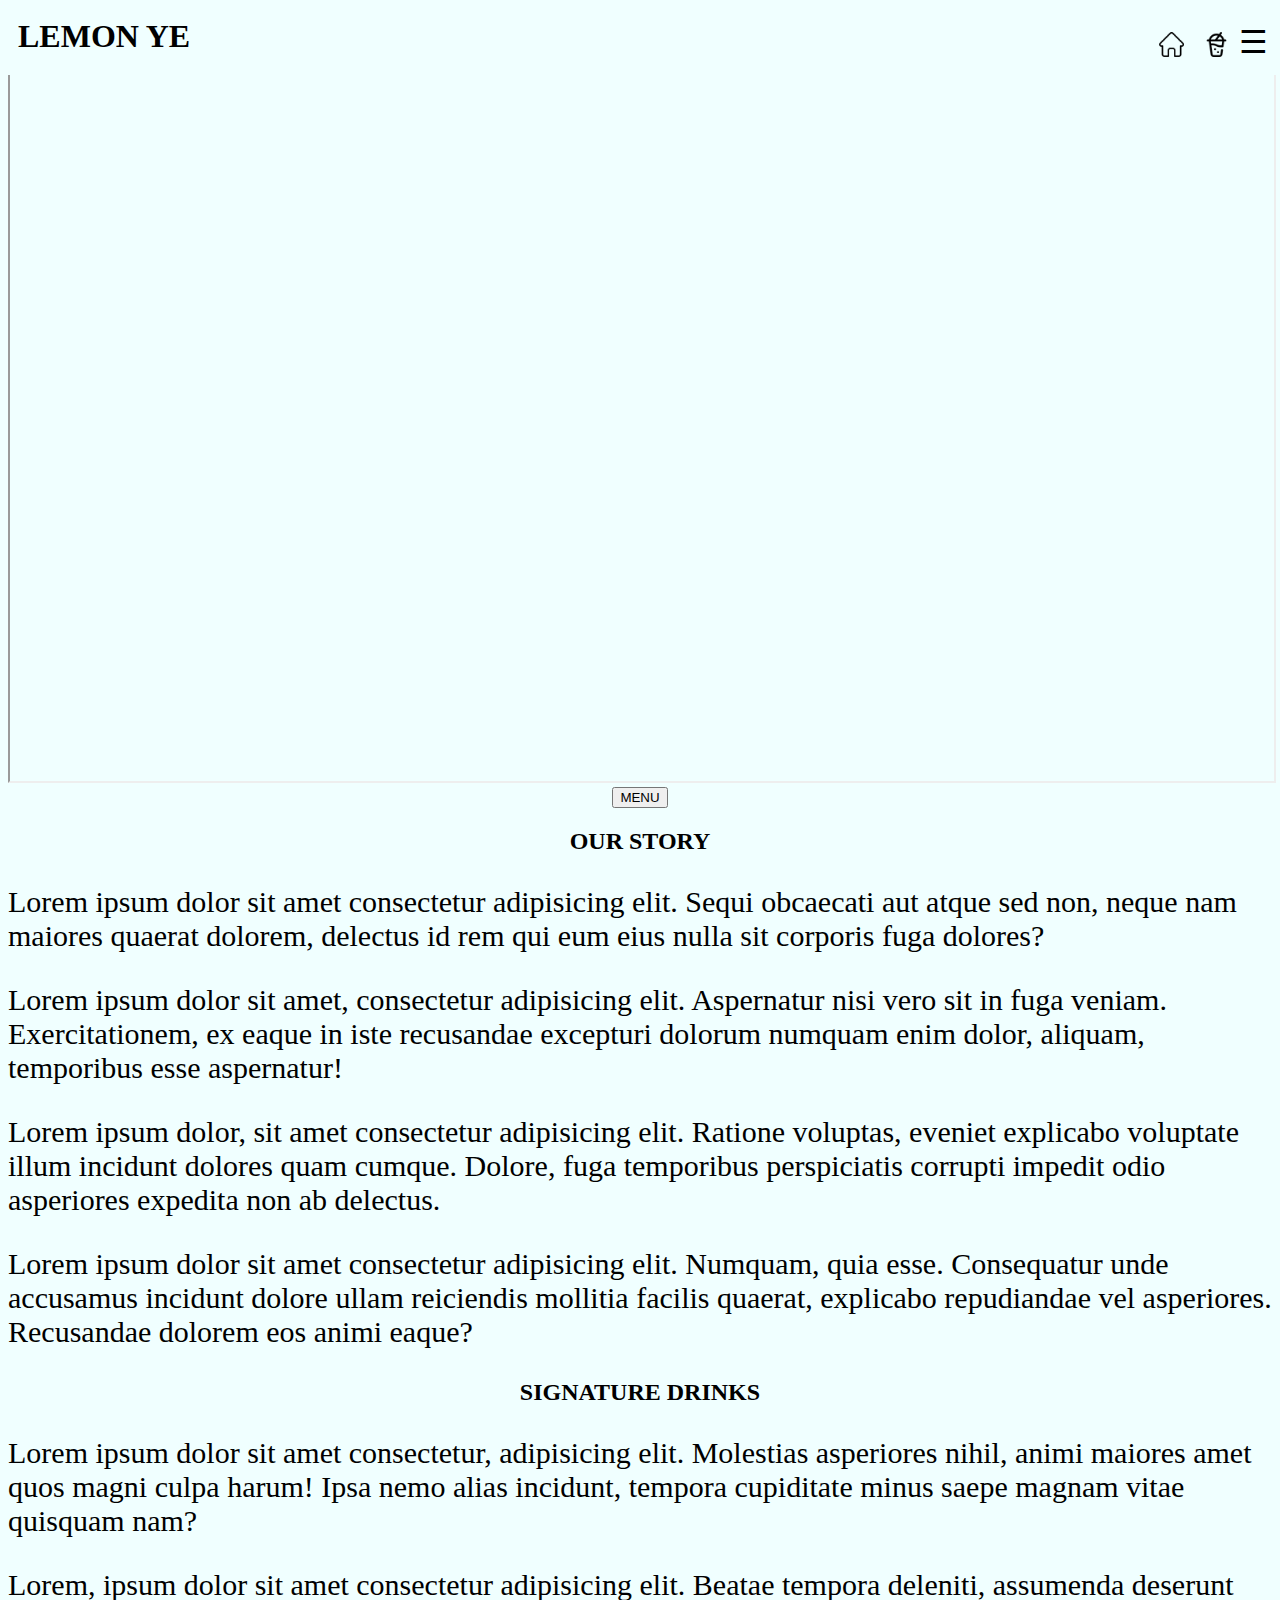
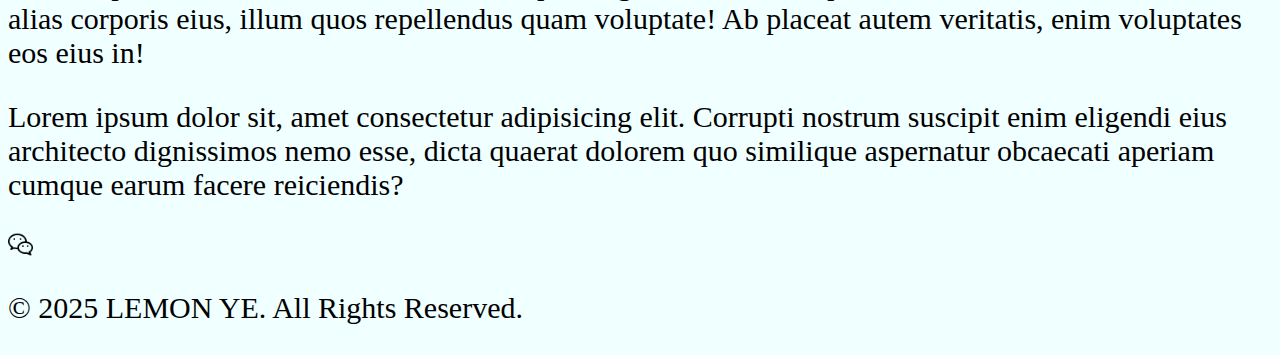
==== index.html @ cf1d670d "nav bar formatting" ====
<!DOCTYPE html>
<html lang="en">

    <head>
        <!-- set character to be able to use any characters -->
        <meta charset="UTF-8">
        <!-- Ensures the page is responsive on all devices -->
        <meta name="viewport" content="width=device-width, initial-scale=1.0">
        <!-- Improves compatibility with older versions of Internet Explorer -->
        <meta http-equiv="X-UA-Compatible" content="IE=edge">

        <!-- Link to external CSS file -->
        <link rel="stylesheet" href="style.css" type="text/css">
        <link rel="stylesheet" href="reset.css" type="'text/css">
        
        <!-- Title shown in the browser tab -->
        <title>Lemon Ye</title>
    </head>

    <body>
        <header>
            <!-- section 1-->
            <section class="navigation-bar">
                <!-- div logo-->
                <div class="nav-left">
                    <h1>LEMON YE</h1>
                </div>
                <!-- div home/menu button-->
                <div class="nav-right">
                    <a href="index.html"><img src="img/home.png" alt="home page" width="25px"></a>
                    <a href="menu.html"><img src="img/milk-tea.png" alt="home page" width="25px"></a>
                    <div class="home-menu" id="home-menu">&#9776;</div>
                        <nav class="home-menu-scroll" id="home-menu-scroll">
                            <button onclick="scrollToSection('our-story')" aria-label="Scroll to our story section">Our Story</button>
                            <button onclick="scrollToSection('signature-drink')" aria-label="Scroll to signature drink section"> Signature Drinks</button>
                        </nav>
                    </div>
                </div>
            </section>
        </header>

        <main>
            <!-- section: video and menu button -->
            <section>
                <!-- div video -->
                <div>
                    <iframe 
                    class="full-width-video" 
                    src="https://www.youtube.com/embed/YFoDjaEqkKo?si=K4TFSEOMSCvdDWrg" 
                    title="YouTube video player" 
                    allow="accelerometer; autoplay; clipboard-write; encrypted-media; gyroscope; picture-in-picture; web-share" 
                    referrerpolicy="strict-origin-when-cross-origin" 
                    allowfullscreen>
                    </iframe>
                </div>
                <!-- div menu button -->
                <div id="home-to-menu-button">
                    <a href="menu.html"><button>MENU</button></a>
                </div>
            </section>
            
            <!-- section: our story-->
            <sectixon id="our-story">
                <!-- div our story-->
                <div>
                    <h2>OUR STORY</h2>
                </div>
                <div>
                    <p>Lorem ipsum dolor sit amet consectetur adipisicing elit. Sequi obcaecati aut atque sed non, neque nam maiores quaerat dolorem, delectus id rem qui eum eius nulla sit corporis fuga dolores?</p>
                    <p>Lorem ipsum dolor sit amet, consectetur adipisicing elit. Aspernatur nisi vero sit in fuga veniam. Exercitationem, ex eaque in iste recusandae excepturi dolorum numquam enim dolor, aliquam, temporibus esse aspernatur!</p>
                    <p>Lorem ipsum dolor, sit amet consectetur adipisicing elit. Ratione voluptas, eveniet explicabo voluptate illum incidunt dolores quam cumque. Dolore, fuga temporibus perspiciatis corrupti impedit odio asperiores expedita non ab delectus.</p>
                    <p>Lorem ipsum dolor sit amet consectetur adipisicing elit. Numquam, quia esse. Consequatur unde accusamus incidunt dolore ullam reiciendis mollitia facilis quaerat, explicabo repudiandae vel asperiores. Recusandae dolorem eos animi eaque?</p>
                </div>
            </section>
            <!-- section: signature drinks-->
            <section id="signature-drink">
                <div>
                    <h2>SIGNATURE DRINKS</h2>
                </div>
                <div>
                    <p>Lorem ipsum dolor sit amet consectetur, adipisicing elit. Molestias asperiores nihil, animi maiores amet quos magni culpa harum! Ipsa nemo alias incidunt, tempora cupiditate minus saepe magnam vitae quisquam nam?</p>
                    <p>Lorem, ipsum dolor sit amet consectetur adipisicing elit. Beatae tempora deleniti, assumenda deserunt alias corporis eius, illum quos repellendus quam voluptate! Ab placeat autem veritatis, enim voluptates eos eius in!</p>
                    <p>Lorem ipsum dolor sit, amet consectetur adipisicing elit. Corrupti nostrum suscipit enim eligendi eius architecto dignissimos nemo esse, dicta quaerat dolorem quo similique aspernatur obcaecati aperiam cumque earum facere reiciendis?</p>
                </div>
            </section>
        </main>

        <!-- Footer section -->
        <footer>
            <a href=""><img src="img/wechat.png" alt="wechat" width="25px" target="_blank"></a>
            <p>&copy; 2025 LEMON YE. All Rights Reserved.</p>
        </footer>

    <!-- Link to external JavaScript file -->
    <script src="script.js"></script>
    </body>
</html>
---- style.css ----
/*
    text style
*/
body {
    background-color:azure;  /* Set background to white */
    font-size: 16px;
}

p {
    font-size: 30px;
}

h1 {
    margin: 10px;
}

h2 {
    display: flex;
    justify-content: center;
}

/*
    classes
*/

.navigation-bar {
    display: flex;
    justify-content: space-between; /* Distribute space between left and right */
    align-items: center;
    background-color:azure; /* Light background color for navbar */
    position: fixed;
    width: 100%;
    margin: -10px;
}

.nav-left {
    display: flex;
    align-items: start; /* Align items like the logo on the left */
    margin: 10px;
}

.nav-right {
    display: flex;
    align-items: end;
    margin-right: 10px;
}

.nav-right a {
    margin: 0 10px; /* Space between menu items */
}

.home-menu {
    display: block;
    font-size: 32px;
    cursor: pointer;
    margin-top: 10px;
}

.home-menu-scroll {
    display: none; /* Hide by default */
    flex-direction: column;
    width: 100%;
    gap: 5px;
}

.home-menu-scroll.active {
    display: flex; /* Show when active */
}

.full-width-video { /*make video fit in any screen width*/
    width: 100%; 
    aspect-ratio: 16/9 ;
    height: auto;   
    max-width: 100%;
    margin-top: 60px;
}

/*
    identifiers
*/
#home-to-menu-button {
    display: flex;
    justify-content: center;

}
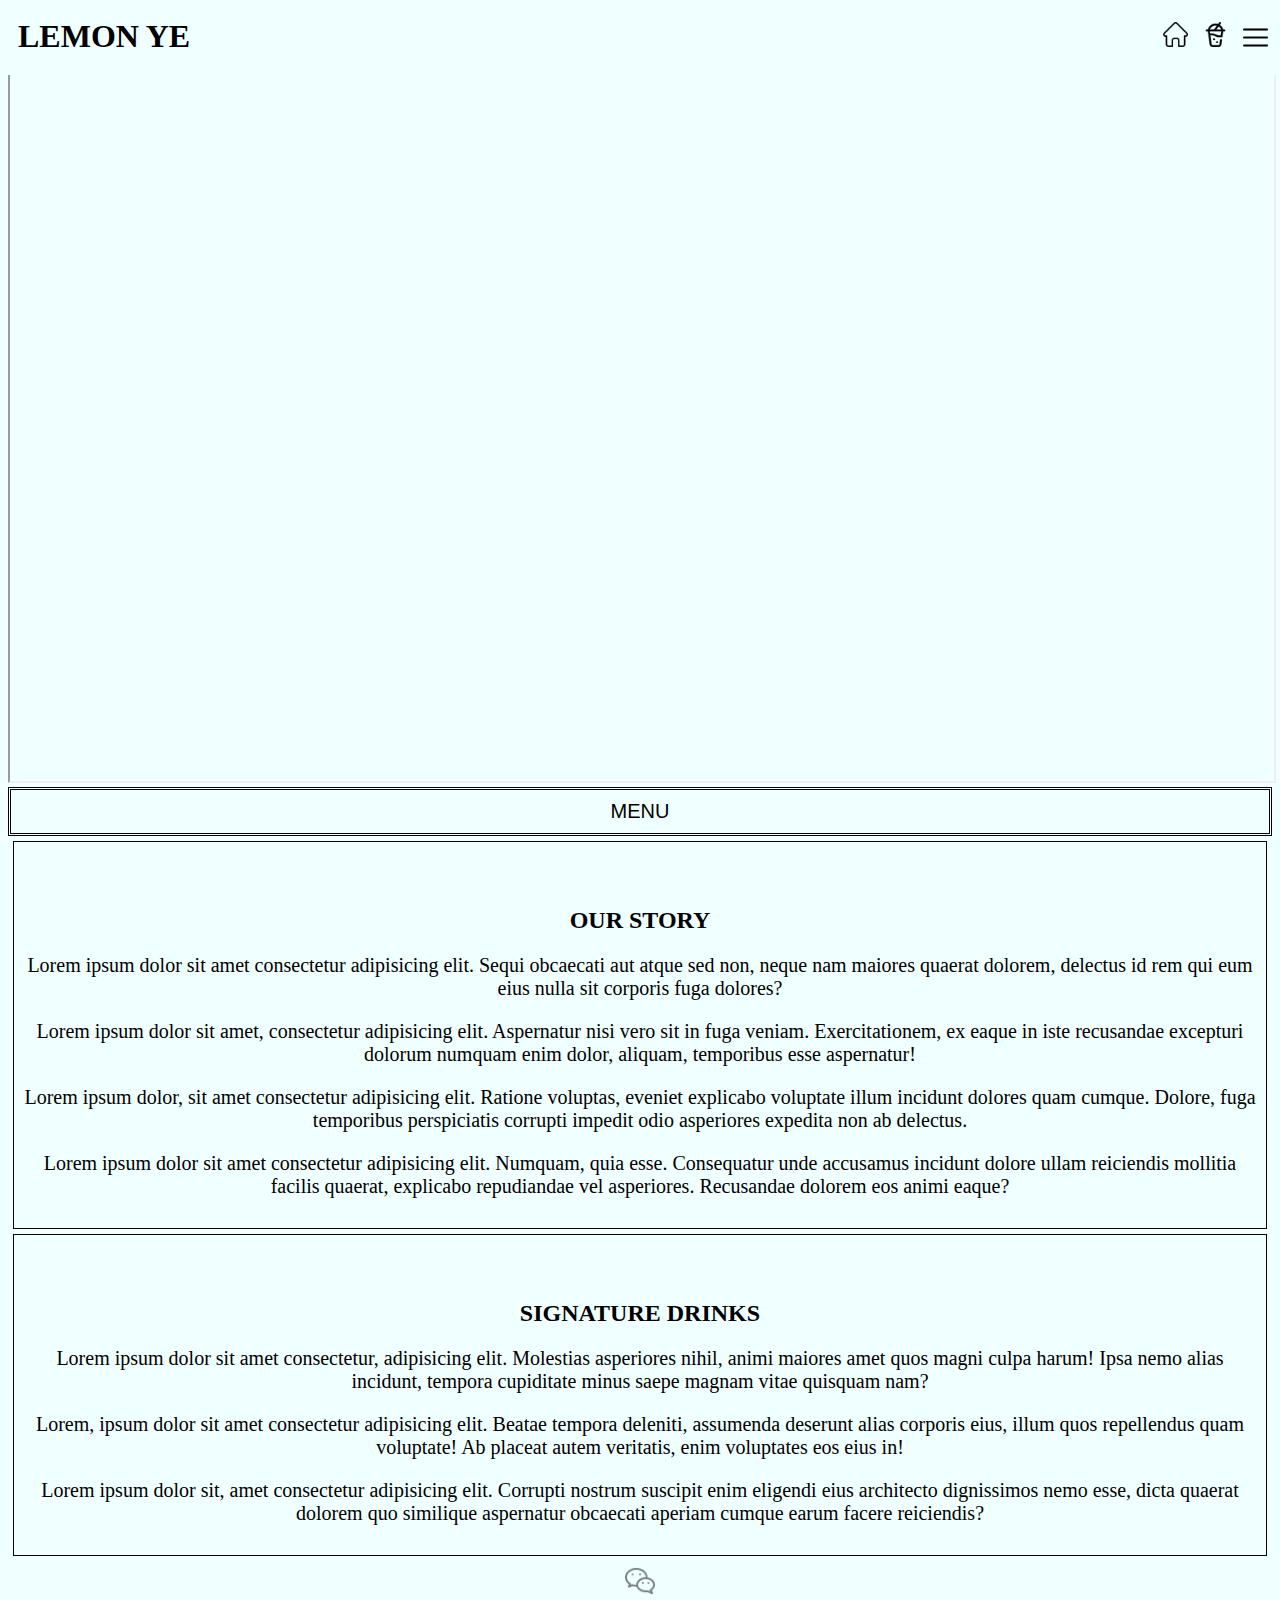
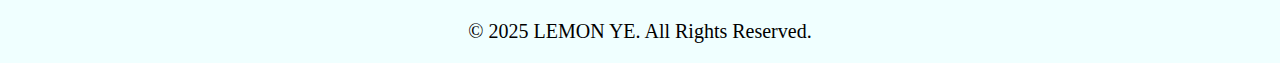
==== commit 61299e53: "scroll to, mobile format" ====
--- a/index.html
+++ b/index.html
@@ -29,14 +29,15 @@
                 <div class="nav-right">
                     <a href="index.html"><img src="img/home.png" alt="home page" width="25px"></a>
                     <a href="menu.html"><img src="img/milk-tea.png" alt="home page" width="25px"></a>
-                    <div class="home-menu" id="home-menu">&#9776;</div>
-                        <nav class="home-menu-scroll" id="home-menu-scroll">
-                            <button onclick="scrollToSection('our-story')" aria-label="Scroll to our story section">Our Story</button>
-                            <button onclick="scrollToSection('signature-drink')" aria-label="Scroll to signature drink section"> Signature Drinks</button>
-                        </nav>
-                    </div>
+                    <button class="home-menu" id="home-menu"><img src="img/menu.png" alt="menu bar" width="25px"></button>
                 </div>
             </section>
+            <div>
+                <nav class="home-menu-scroll" id="home-menu-scroll">
+                    <button onclick="scrollToSection('our-story')" aria-label="Scroll to our story section">Our Story</button>
+                    <button onclick="scrollToSection('signature-drink')" aria-label="Scroll to signature drink section"> Signature Drinks</button>
+                </nav>
+            </div>
         </header>
 
         <main>
@@ -54,13 +55,13 @@
                     </iframe>
                 </div>
                 <!-- div menu button -->
-                <div id="home-to-menu-button">
+                <div  class="button-border" id="home-to-menu-button">
                     <a href="menu.html"><button>MENU</button></a>
                 </div>
             </section>
             
             <!-- section: our story-->
-            <sectixon id="our-story">
+            <section class="section-container" id="our-story">
                 <!-- div our story-->
                 <div>
                     <h2>OUR STORY</h2>
@@ -73,7 +74,7 @@
                 </div>
             </section>
             <!-- section: signature drinks-->
-            <section id="signature-drink">
+            <section class="section-container" id="signature-drink">
                 <div>
                     <h2>SIGNATURE DRINKS</h2>
                 </div>
@@ -87,8 +88,12 @@
 
         <!-- Footer section -->
         <footer>
-            <a href=""><img src="img/wechat.png" alt="wechat" width="25px" target="_blank"></a>
-            <p>&copy; 2025 LEMON YE. All Rights Reserved.</p>
+            <div class="social-media-icon">
+                <a href=""><img src="img/wechat.png" alt="wechat" width="30px" target="_blank"></a>
+            </div>
+            <div>
+                <p>&copy; 2025 LEMON YE. All Rights Reserved.</p>
+            </div>
         </footer>
 
     <!-- Link to external JavaScript file -->
--- a/style.css
+++ b/style.css
@@ -3,11 +3,11 @@
 */
 body {
     background-color:azure;  /* Set background to white */
-    font-size: 16px;
 }
 
 p {
-    font-size: 30px;
+    text-align: center;
+    font-size: 20px;
 }
 
 h1 {
@@ -19,48 +19,79 @@
     justify-content: center;
 }
 
+button {
+    background-color: azure;
+    font-size: 20px;
+    padding: 10px;
+    cursor: pointer;
+    border: none;
+
+}
 /*
     classes
 */
+.social-media-icon {
+    display: flex;
+    align-items: center;
+    justify-content: space-around;
+    margin: 10px;
+    opacity: 0.5;
+}
 
+.section-container {
+    margin: 5px; /* margin 50px */
+    padding: 10px; /* padding 30px */
+    border: 1px; /* border 1 px */
+    gap: 10px;
+    border-style: double; /* border style: line */
+}
+
+.button-border {
+    border: double;
+}
 .navigation-bar {
     display: flex;
     justify-content: space-between; /* Distribute space between left and right */
     align-items: center;
     background-color:azure; /* Light background color for navbar */
     position: fixed;
+    overflow: hidden;
     width: 100%;
     margin: -10px;
+    padding: 10px;
 }
 
 .nav-left {
     display: flex;
     align-items: start; /* Align items like the logo on the left */
-    margin: 10px;
 }
 
 .nav-right {
     display: flex;
-    align-items: end;
-    margin-right: 10px;
-}
-
-.nav-right a {
-    margin: 0 10px; /* Space between menu items */
+    justify-content: center;
+    align-items: center;
+    object-fit: contain;
+    margin-right: 20px;
+    gap: 15px;
 }
 
 .home-menu {
     display: block;
-    font-size: 32px;
+    font-size: 40px;
     cursor: pointer;
-    margin-top: 10px;
+    margin: 0px;
+    padding: 0px;
 }
 
 .home-menu-scroll {
     display: none; /* Hide by default */
+    position: fixed;
     flex-direction: column;
+    overflow: hidden;
     width: 100%;
-    gap: 5px;
+    background-color:azure; /* Light background color for navbar */
+    margin-top: 45px;
+    margin-left: -8px;
 }
 
 .home-menu-scroll.active {
@@ -78,8 +109,19 @@
 /*
     identifiers
 */
+
 #home-to-menu-button {
     display: flex;
     justify-content: center;
+    background-color: azure;
 
-}+}
+
+#our-story {
+    padding-top: 45px;
+}
+
+#signature-drink {
+    padding-top: 45px;
+}
+
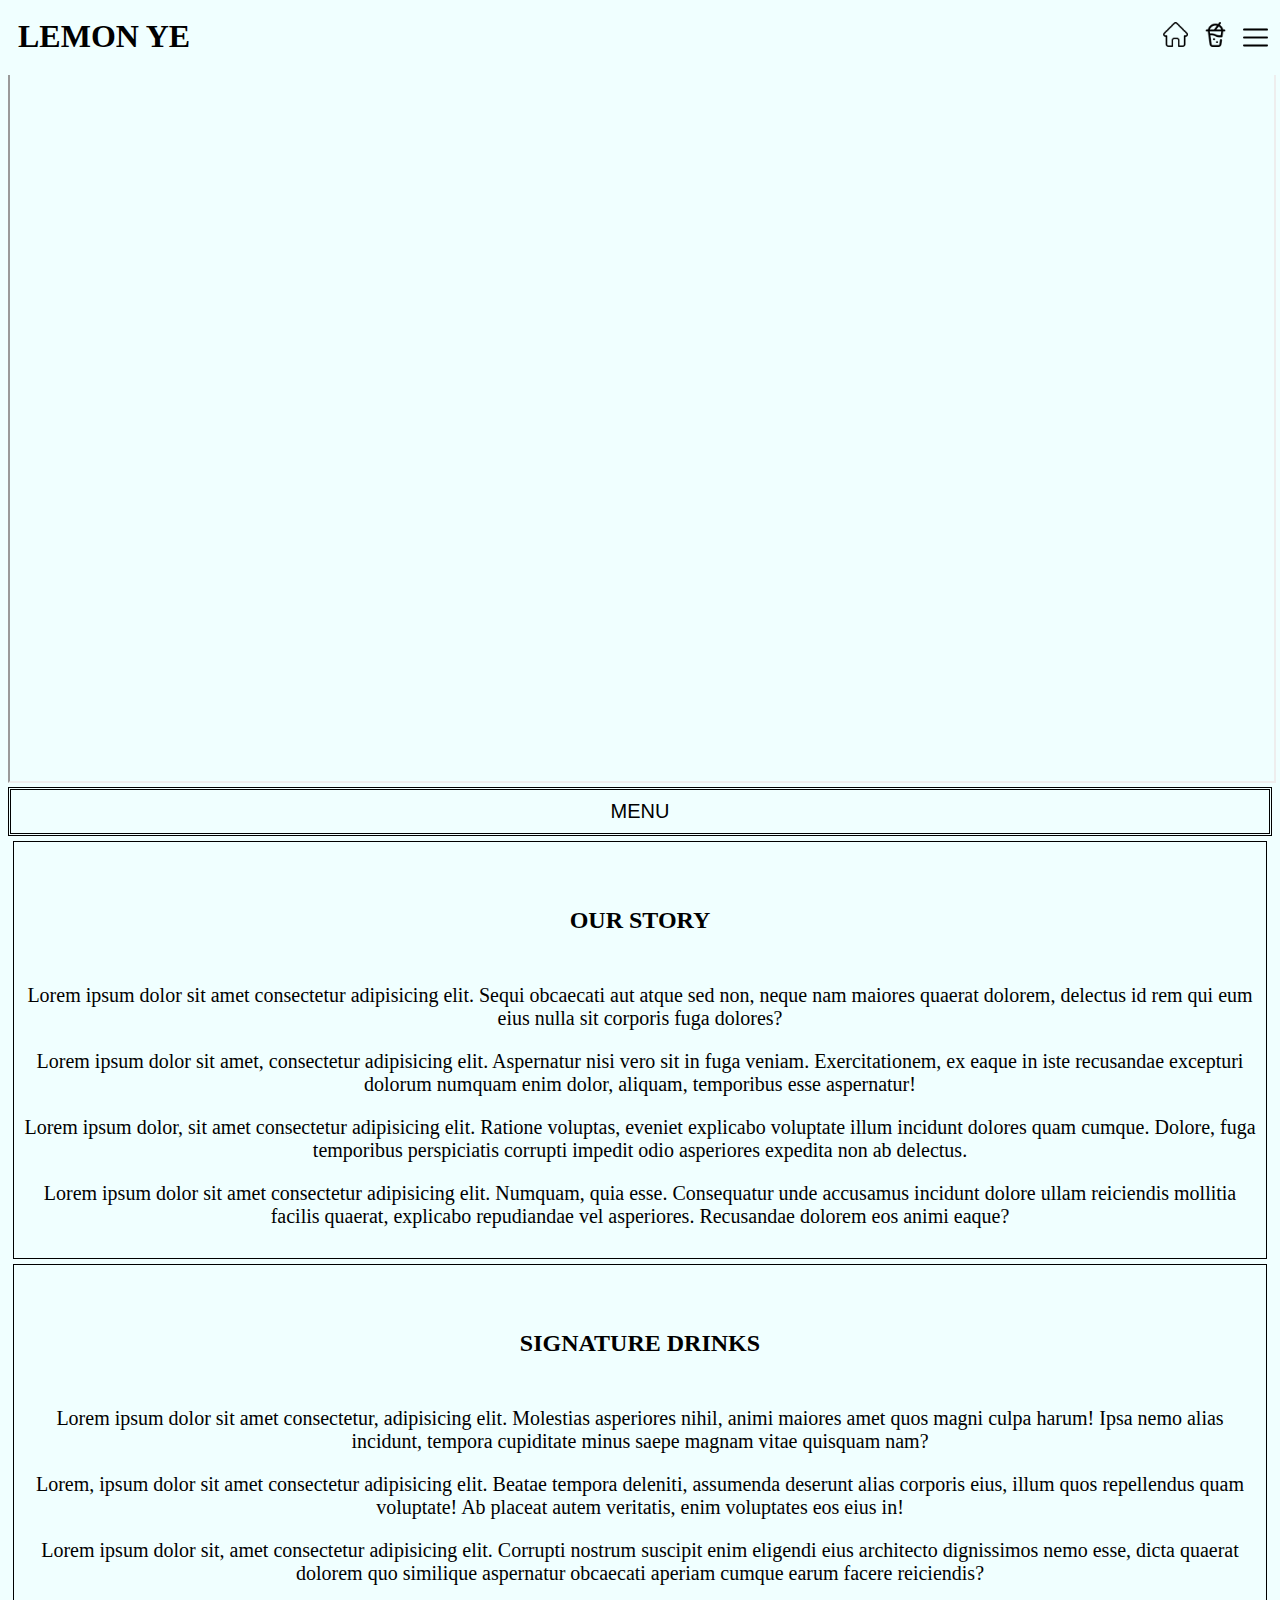
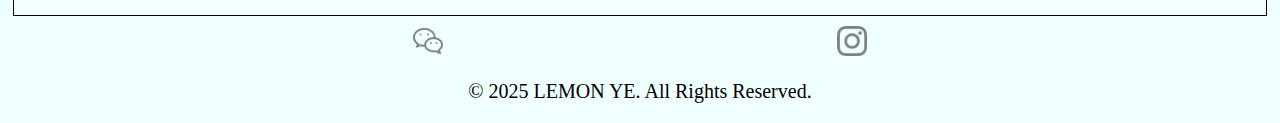
==== commit c66aed0e: "menu page" ====
--- a/index.html
+++ b/index.html
@@ -13,7 +13,7 @@
         <link rel="stylesheet" href="style.css" type="text/css">
         <link rel="stylesheet" href="reset.css" type="'text/css">
         
-        <!-- Title shown in the browser tab -->
+        <!-- Title shown in athe browser tab -->
         <title>Lemon Ye</title>
     </head>
 
@@ -90,6 +90,7 @@
         <footer>
             <div class="social-media-icon">
                 <a href=""><img src="img/wechat.png" alt="wechat" width="30px" target="_blank"></a>
+                <a href=""><img src="img/instagram.png" alt="instagram" width="30px" target="_blank"></a>
             </div>
             <div>
                 <p>&copy; 2025 LEMON YE. All Rights Reserved.</p>
--- a/style.css
+++ b/style.css
@@ -25,20 +25,31 @@
     padding: 10px;
     cursor: pointer;
     border: none;
+}
 
+main {
+    padding-top: 60px;
 }
+
+
+
 /*
     classes
 */
+
+
 .social-media-icon {
     display: flex;
     align-items: center;
-    justify-content: space-around;
+    justify-content: space-evenly;
     margin: 10px;
     opacity: 0.5;
 }
 
 .section-container {
+    display: flex;
+    flex-direction: column;
+    align-items: center;
     margin: 5px; /* margin 50px */
     padding: 10px; /* padding 30px */
     border: 1px; /* border 1 px */
@@ -59,6 +70,7 @@
     width: 100%;
     margin: -10px;
     padding: 10px;
+    z-index: 1000;
 }
 
 .nav-left {
@@ -103,8 +115,49 @@
     aspect-ratio: 16/9 ;
     height: auto;   
     max-width: 100%;
-    margin-top: 60px;
 }
+
+.menu-page {
+    display: flex;
+    padding-top: 60px;
+}
+
+.menu-page-container {
+    display: flex;
+    flex-direction: column;
+    width: 80%;
+    border-style: solid;
+    align-items: center;
+}
+
+.left {
+    width: 80%;
+    overflow-y: auto;
+    display: grid; /* Enable grid layout */
+    grid-template-columns: repeat(2, 1fr); /* Create 2 equal-width columns */
+    gap: 30px; /* Reduced gap between items */
+}
+
+.left .item {
+    text-align: center;
+}
+
+.left h2 {
+    margin-bottom: 10px; /* Add space below the h2 to separate it from the content */
+}
+
+.right {
+    width: 20%;
+    align-items: center;
+    background-color: azure;
+    position: fixed;
+    right: 0;
+    height: (menu-page-container); /* full height minus top offset */
+    overflow-y: auto; /* scrolls if content exceeds height */
+}
+
+
+
 
 /*
     identifiers
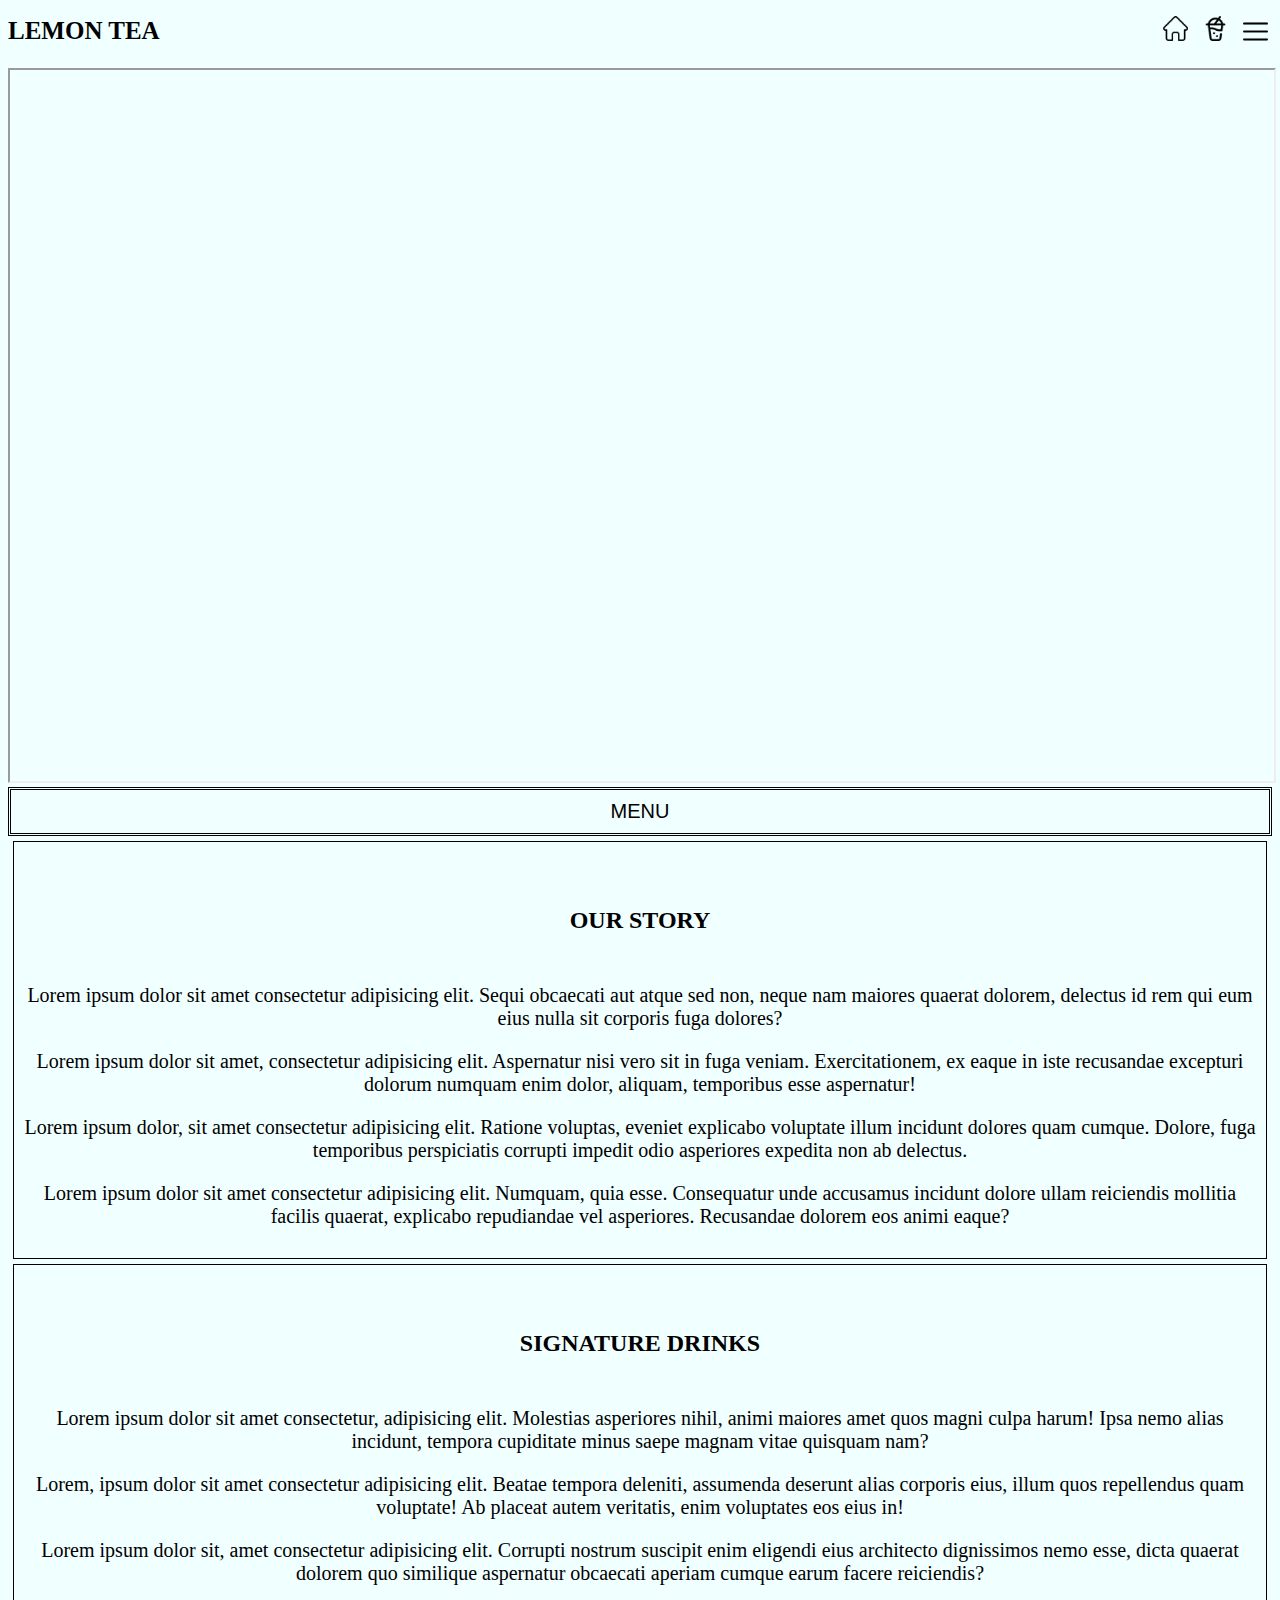
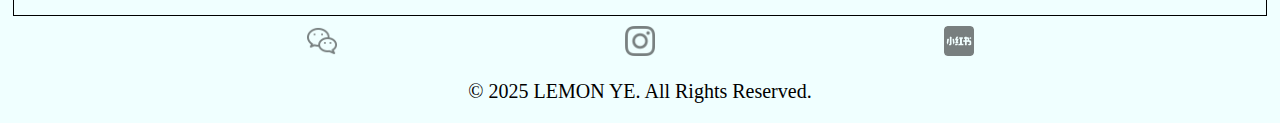
==== commit 1d8597eb: "bolded button and added soical media links" ====
--- a/index.html
+++ b/index.html
@@ -23,7 +23,7 @@
             <section class="navigation-bar">
                 <!-- div logo-->
                 <div class="nav-left">
-                    <h1>LEMON YE</h1>
+                    <a class="logo" href="index.html">LEMON TEA</a>
                 </div>
                 <!-- div home/menu button-->
                 <div class="nav-right">
@@ -89,8 +89,9 @@
         <!-- Footer section -->
         <footer>
             <div class="social-media-icon">
-                <a href=""><img src="img/wechat.png" alt="wechat" width="30px" target="_blank"></a>
-                <a href=""><img src="img/instagram.png" alt="instagram" width="30px" target="_blank"></a>
+                <a href="" target="_blank"><img src="img/wechat.png" alt="wechat" width="30px"></a>
+                <a href="https://www.instagram.com/yezhang0210?igsh=MTh5NWRrOWhsbGVnag%3D%3D&utm_source=qr" target="_blank"> <img src="img/instagram.png" alt="instagram" width="30px"></a>
+                <a href="https://www.xiaohongshu.com/user/profile/5fa612930000000001006be4?xsec_token=YBIm9V_-Mh4KbpPXxWyUtWrj_CFXXp5bWYzrS_0Zyb8xY=&xsec_source=app_share&xhsshare=CopyLink&appuid=5fa612930000000001006be4&apptime=1744222766&share_id=94b9f338f80142789fefbf46af12ab79" target="_blank"><img src="img/xiaohongshu.png" alt="xiaohongshu" width="30px"></a>
             </div>
             <div>
                 <p>&copy; 2025 LEMON YE. All Rights Reserved.</p>
--- a/style.css
+++ b/style.css
@@ -30,8 +30,6 @@
 main {
     padding-top: 60px;
 }
-
-
 
 /*
     classes
@@ -102,12 +100,12 @@
     overflow: hidden;
     width: 100%;
     background-color:azure; /* Light background color for navbar */
-    margin-top: 45px;
     margin-left: -8px;
 }
 
 .home-menu-scroll.active {
     display: flex; /* Show when active */
+    padding-top: 60px;
 }
 
 .full-width-video { /*make video fit in any screen width*/
@@ -126,8 +124,19 @@
     display: flex;
     flex-direction: column;
     width: 80%;
+    border: 1px;
     border-style: solid;
     align-items: center;
+    margin-bottom: 10px;
+}
+
+.menu-button {
+    font-size: 20px;
+    color: black;
+}
+
+.menu-button:hover {
+    font-weight: bold;
 }
 
 .left {
@@ -148,7 +157,9 @@
 
 .right {
     width: 20%;
+    display: flex;
     align-items: center;
+    flex-direction: column;
     background-color: azure;
     position: fixed;
     right: 0;
@@ -156,8 +167,12 @@
     overflow-y: auto; /* scrolls if content exceeds height */
 }
 
-
-
+.logo {
+    color: black;
+    font-size: 25px;
+    font-weight: bold;
+    text-decoration: none;
+}
 
 /*
     identifiers
@@ -167,6 +182,7 @@
     display: flex;
     justify-content: center;
     background-color: azure;
+    color: black;
 
 }
 
@@ -177,4 +193,3 @@
 #signature-drink {
     padding-top: 45px;
 }
-
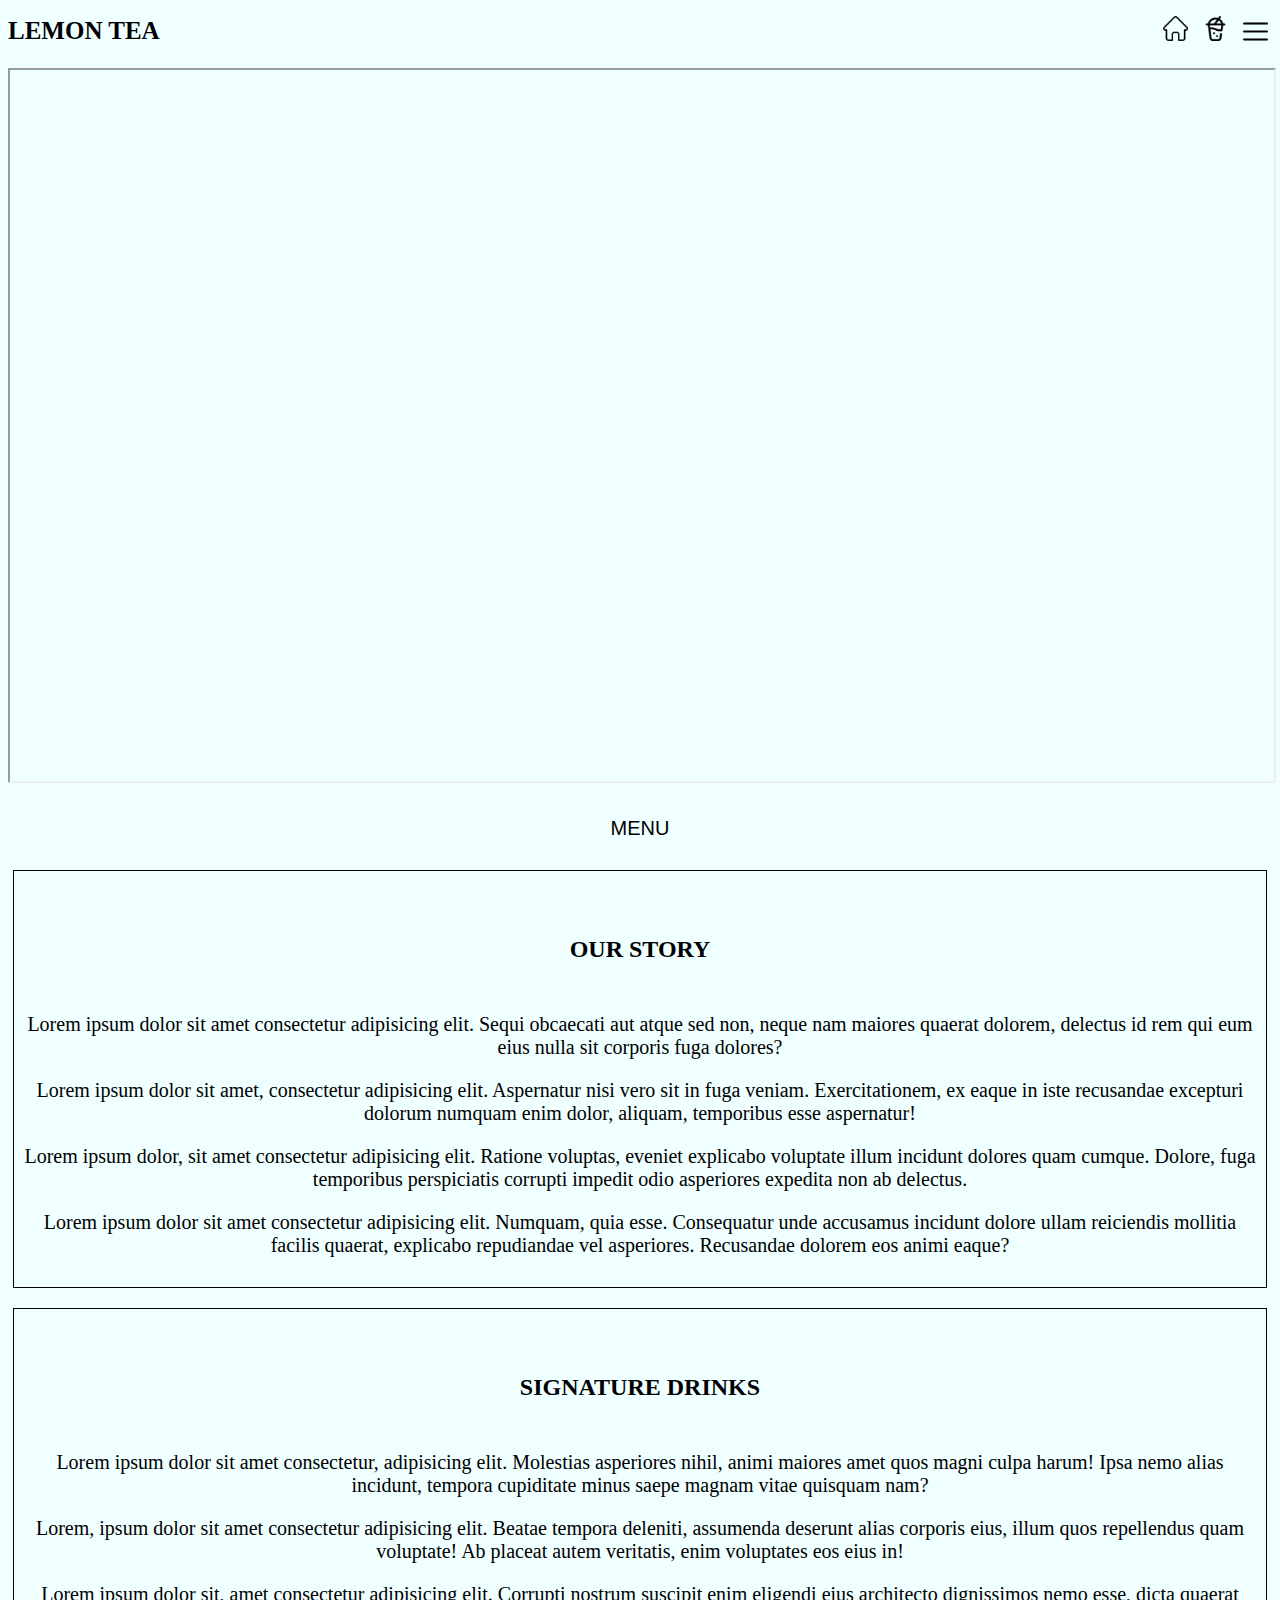
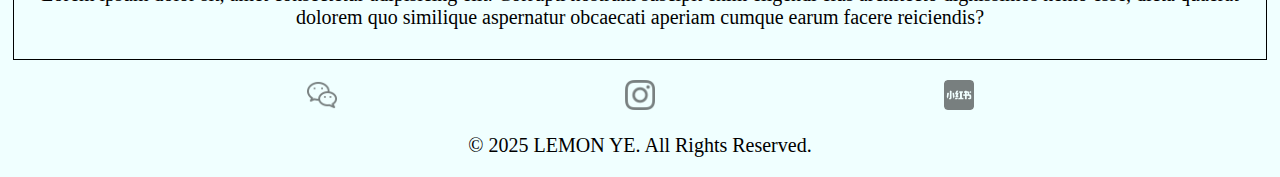
==== commit 16b03d7c: "home menu button" ====
--- a/index.html
+++ b/index.html
@@ -55,7 +55,7 @@
                     </iframe>
                 </div>
                 <!-- div menu button -->
-                <div  class="button-border" id="home-to-menu-button">
+                <div  class="menu-button" id="home-to-menu-button">
                     <a href="menu.html"><button>MENU</button></a>
                 </div>
             </section>
--- a/style.css
+++ b/style.css
@@ -50,6 +50,8 @@
     align-items: center;
     margin: 5px; /* margin 50px */
     padding: 10px; /* padding 30px */
+    margin-top: 20px;
+    margin-bottom: 20px;
     border: 1px; /* border 1 px */
     gap: 10px;
     border-style: double; /* border style: line */
@@ -133,6 +135,7 @@
 .menu-button {
     font-size: 20px;
     color: black;
+    margin-top: 20px;
 }
 
 .menu-button:hover {
@@ -183,7 +186,7 @@
     justify-content: center;
     background-color: azure;
     color: black;
-
+    
 }
 
 #our-story {
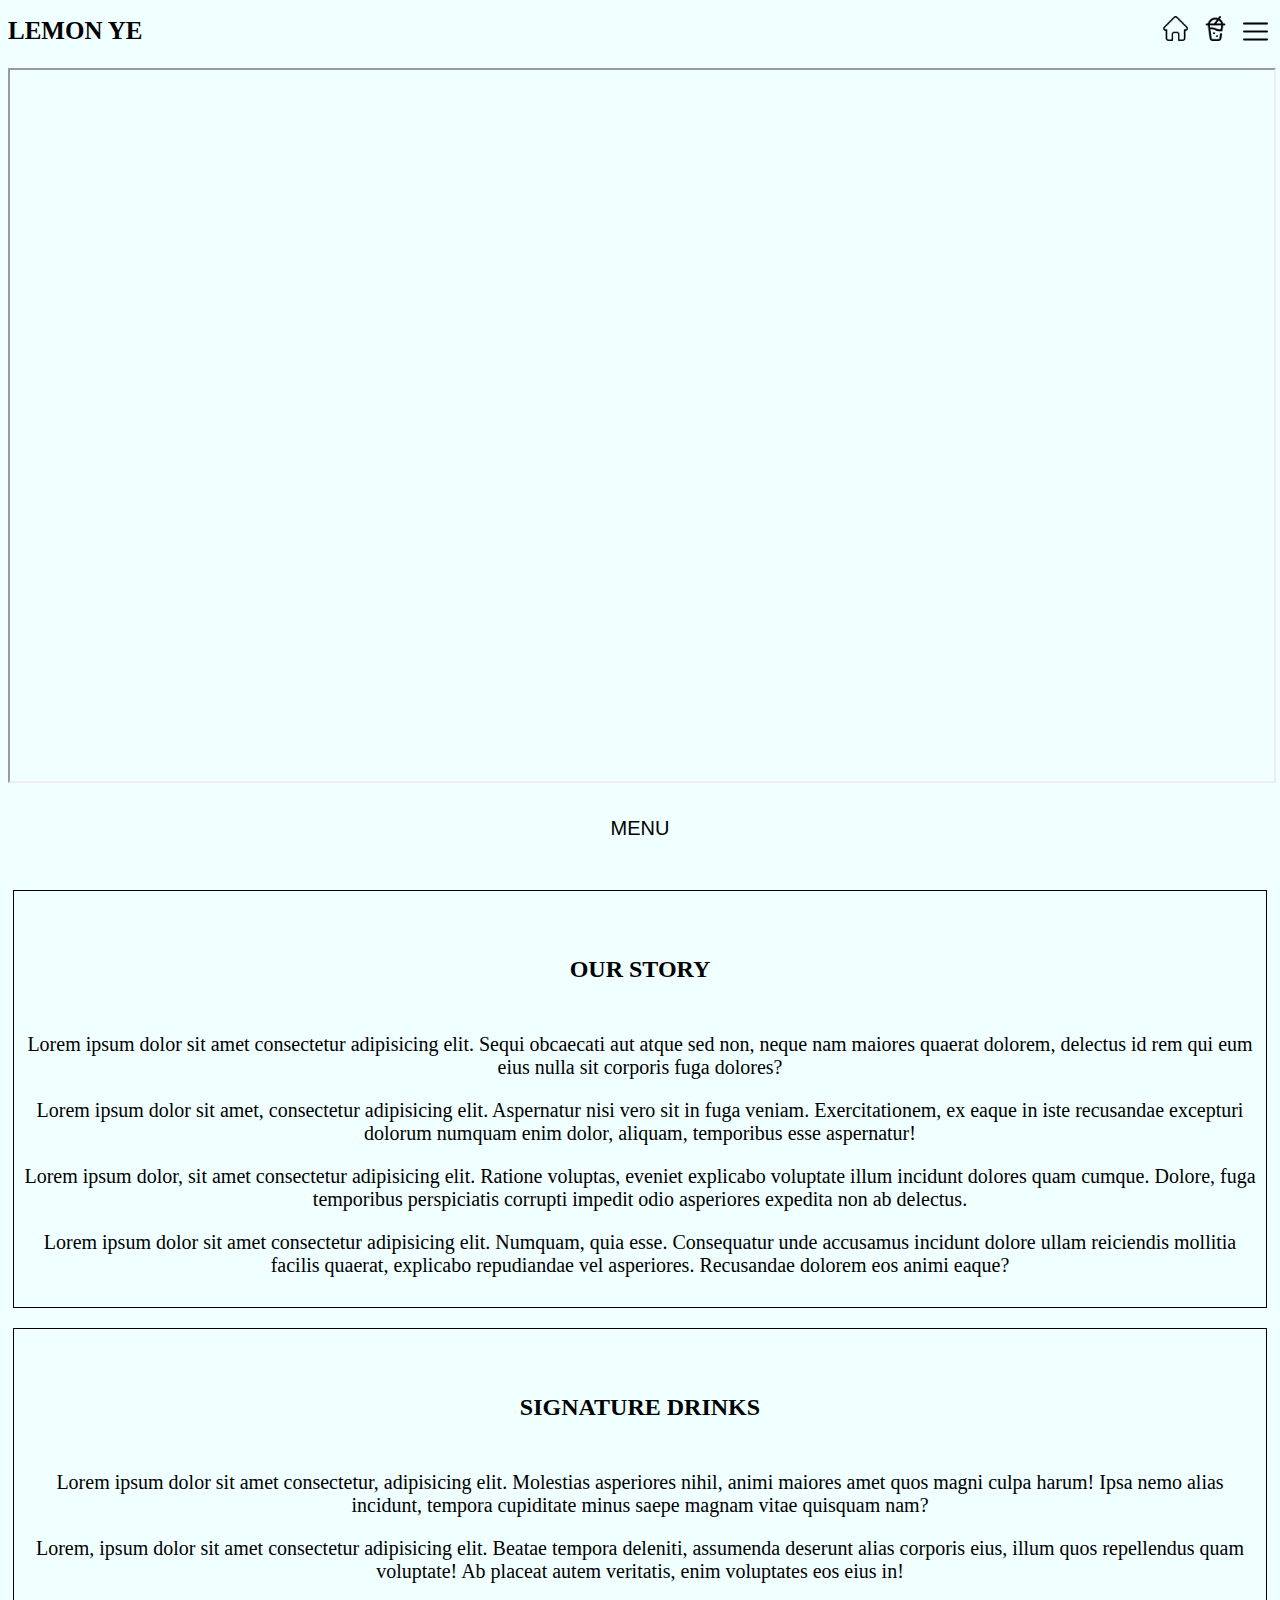
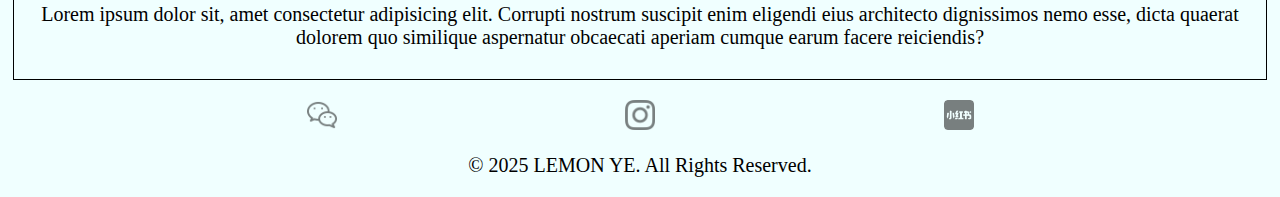
==== commit cfc4f7f4: "update" ====
--- a/index.html
+++ b/index.html
@@ -23,7 +23,7 @@
             <section class="navigation-bar">
                 <!-- div logo-->
                 <div class="nav-left">
-                    <a class="logo" href="index.html">LEMON TEA</a>
+                    <a class="logo" href="index.html">LEMON YE</a>
                 </div>
                 <!-- div home/menu button-->
                 <div class="nav-right">
--- a/style.css
+++ b/style.css
@@ -126,8 +126,6 @@
     display: flex;
     flex-direction: column;
     width: 80%;
-    border: 1px;
-    border-style: solid;
     align-items: center;
     margin-bottom: 10px;
 }
@@ -135,11 +133,15 @@
 .menu-button {
     font-size: 20px;
     color: black;
-    margin-top: 20px;
+    padding-top: 20px;
+    padding-bottom: 20px;
+    border: 1px;
+    border-left-style: solid;
 }
 
 .menu-button:hover {
     font-weight: bold;
+    border: 10px;
 }
 
 .left {
@@ -177,6 +179,14 @@
     text-decoration: none;
 }
 
+.center {
+    display: flex;
+    justify-content: center;
+    align-items: center;
+    flex-direction: column;
+
+}
+
 /*
     identifiers
 */
@@ -186,6 +196,7 @@
     justify-content: center;
     background-color: azure;
     color: black;
+    border: none;
     
 }
 
